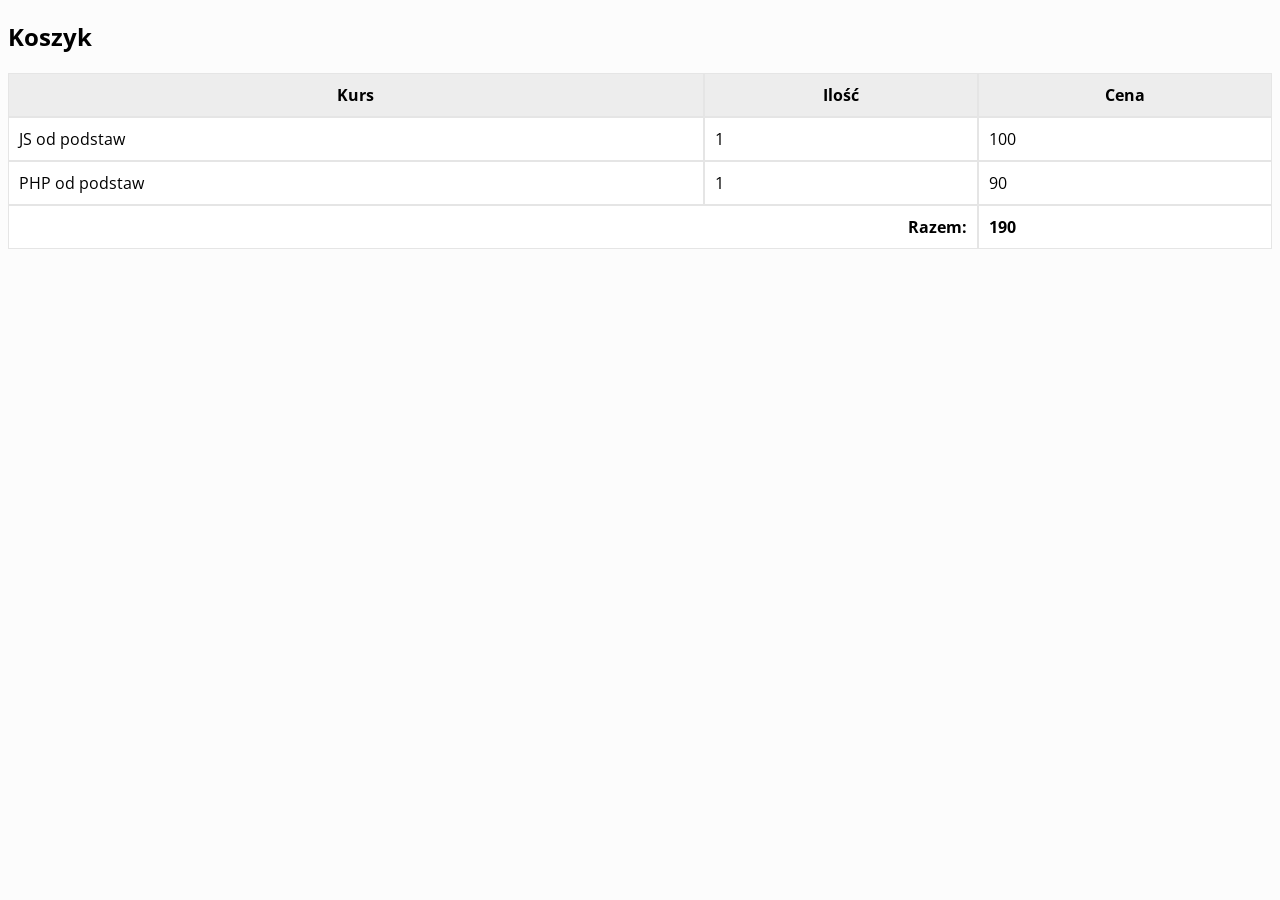
==== index.html @ 68f088b0 "Create a initial and basic files" ====
<!DOCTYPE html>
<html lang="pl">
<head>
  <meta charset="UTF-8">
  <meta name="viewport" content="width=device-width, initial-scale=1.0">
  <title>JS od podstaw</title>
  <link rel="stylesheet" href="src/css/styles.css">
</head>
<body>
  <h2>Koszyk</h2>

  <table class="card-table">
    <thead>
      <tr>
        <th>Kurs</th>
        <th>Ilość</th>
        <th>Cena</th>
      </tr>
    </thead>
    <tbody>
      <tr>
        <td>JS od podstaw</td>
        <td>1</td>
        <td>100</td>
      </tr>
      <tr>
        <td>PHP od podstaw</td>
        <td>1</td>
        <td>90</td>
      </tr>
      <tr>
        <td colspan="2" style="text-align: right;"><b>Razem:</b></td>
        <td><b>190</b></td>
      </tr>
    </tbody>
  </table>

  <script src="src/js/app.js"></script>
</body>
</html>
---- src/css/styles.css ----
@import url('https://fonts.googleapis.com/css2?family=Open+Sans:ital,wght@0,400;0,600;0,800;1,400;1,600;1,800&display=swap');

body {
  font-family: 'Open Sans', sans-serif;
  background-color: #fcfcfc;
  font-size: 16px;
}
.card-table {
  background-color: #fff;
  width: 100%;
  border-spacing: 0;
}
.card-table th,
.card-table td {
  border: 1px solid #e5e5e5;
  padding: 10px;
}
.card-table th {
  background-color: #ededed;
}
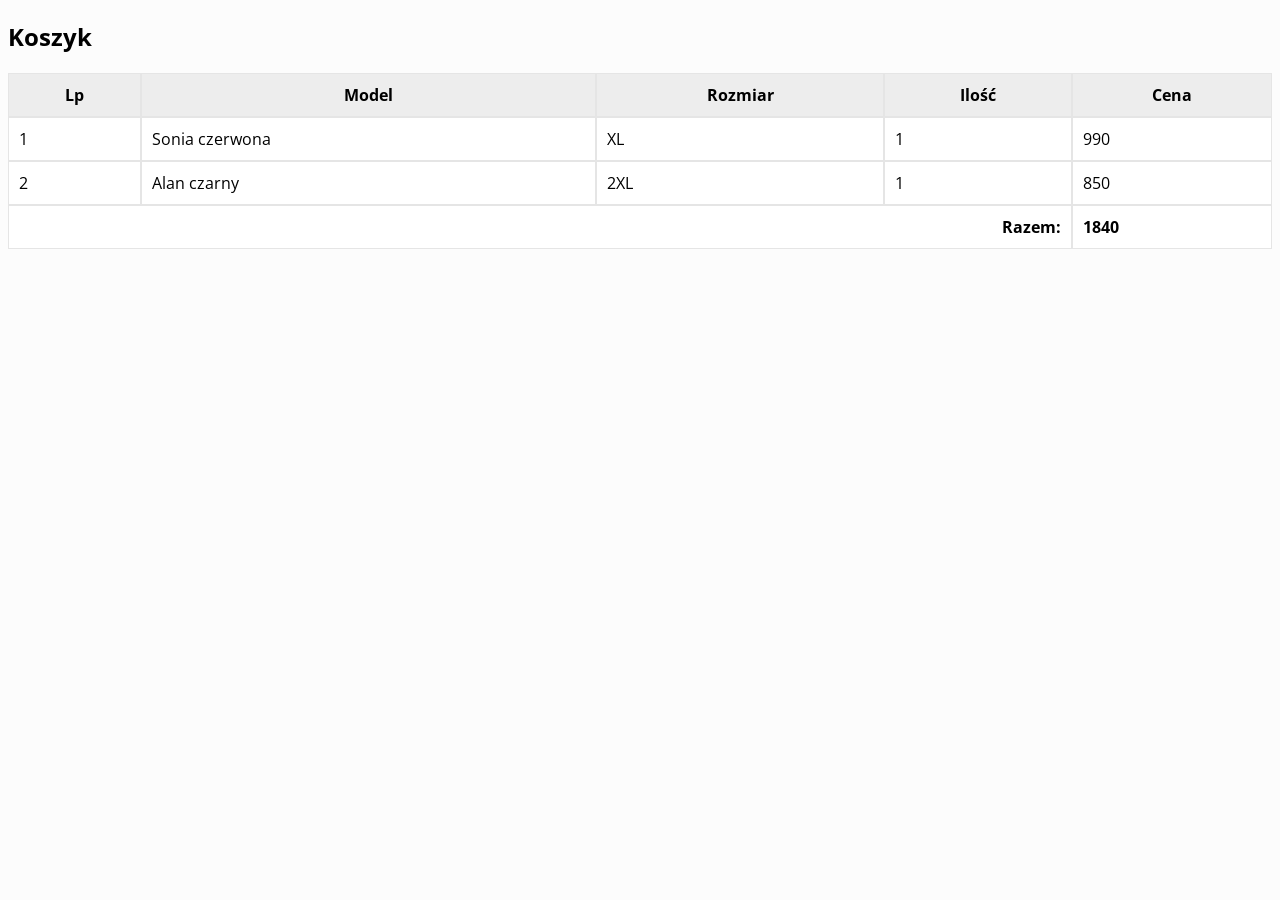
==== commit e37e27ca: "Create a cart table" ====
--- a/index.html
+++ b/index.html
@@ -12,27 +12,21 @@
   <table class="card-table">
     <thead>
       <tr>
-        <th>Kurs</th>
+        <th>Lp</th>
+        <th>Model</th>
+        <th>Rozmiar</th>
         <th>Ilość</th>
         <th>Cena</th>
       </tr>
     </thead>
-    <tbody>
+    <tbody id="items">
+    </tbody>
+    <tfooter>
       <tr>
-        <td>JS od podstaw</td>
-        <td>1</td>
-        <td>100</td>
+        <td colspan="4" style="text-align: right;"><b>Razem:</b></td>
+        <td><b id="total-price">190</b></td>
       </tr>
-      <tr>
-        <td>PHP od podstaw</td>
-        <td>1</td>
-        <td>90</td>
-      </tr>
-      <tr>
-        <td colspan="2" style="text-align: right;"><b>Razem:</b></td>
-        <td><b>190</b></td>
-      </tr>
-    </tbody>
+    </tfooter>
   </table>
 
   <script src="src/js/app.js"></script>
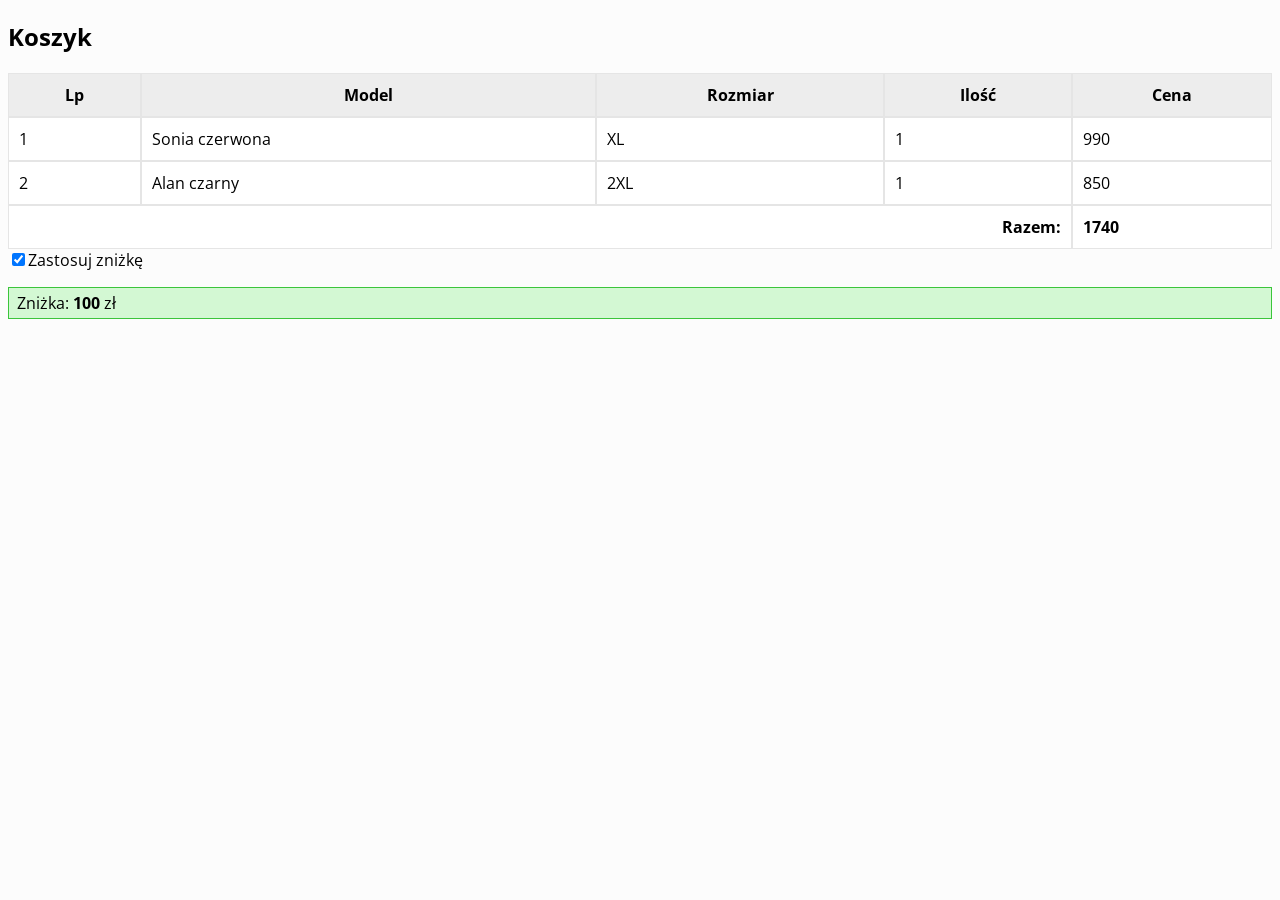
==== commit 67910a8c: "Add discount" ====
--- a/index.html
+++ b/index.html
@@ -24,11 +24,16 @@
     <tfooter>
       <tr>
         <td colspan="4" style="text-align: right;"><b>Razem:</b></td>
-        <td><b id="total-price">190</b></td>
+        <td><b id="total-price"></b></td>
       </tr>
     </tfooter>
   </table>
 
+  <label class="add-discount"><input id="add-discount" type="checkbox">Zastosuj zniżkę</label>
+  
+
+  <p class="discount hidden" id="discount" data-discount-should-be-enabled="1">Zniżka: <b id="discount-amount">0</b> zł</p>
+
   <script src="src/js/app.js"></script>
 </body>
 </html>
--- a/src/css/styles.css
+++ b/src/css/styles.css
@@ -17,4 +17,20 @@
 }
 .card-table th {
   background-color: #ededed;
+}
+
+.discount{
+    border:1px solid #3bc53b;
+    padding: 4px 8px;
+    background-color: #d3f8d3;
+}
+
+.hidden{
+    display:none;
+}
+
+.add-discount:hover,
+#add-discount:hover
+{
+    cursor:pointer;
 }
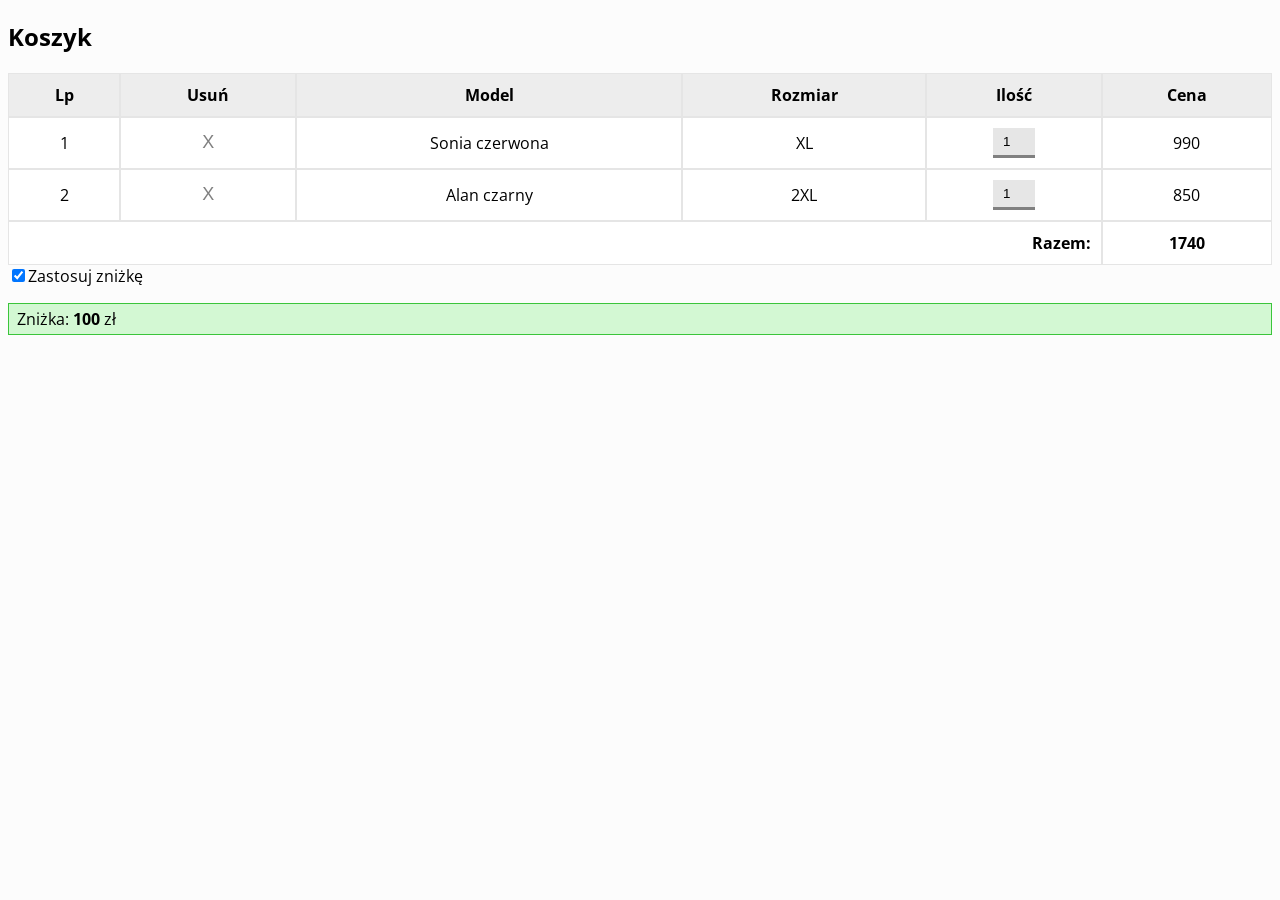
==== commit e15e6ad2: "Add remove rows" ====
--- a/index.html
+++ b/index.html
@@ -13,6 +13,7 @@
     <thead>
       <tr>
         <th>Lp</th>
+        <th>Usuń</th>
         <th>Model</th>
         <th>Rozmiar</th>
         <th>Ilość</th>
@@ -23,7 +24,7 @@
     </tbody>
     <tfooter>
       <tr>
-        <td colspan="4" style="text-align: right;"><b>Razem:</b></td>
+        <td colspan="5" style="text-align: right;"><b>Razem:</b></td>
         <td><b id="total-price"></b></td>
       </tr>
     </tfooter>
--- a/src/css/styles.css
+++ b/src/css/styles.css
@@ -9,6 +9,7 @@
   background-color: #fff;
   width: 100%;
   border-spacing: 0;
+  text-align:center;
 }
 .card-table th,
 .card-table td {
@@ -33,4 +34,28 @@
 #add-discount:hover
 {
     cursor:pointer;
+}
+
+.marked{
+    background-color:rgb(255, 242, 207)
+}
+
+.card-table td input{
+    width:30px;
+}
+
+.delete{
+  background:none;
+  border:0;
+  font-size:18px;
+  color:grey;
+  cursor:pointer;
+}
+
+input{
+  padding:6px;
+  border:0;
+  border-bottom:3px solid grey;
+  background-color:rgb(230, 230, 230);
+  text-align:center;
 }
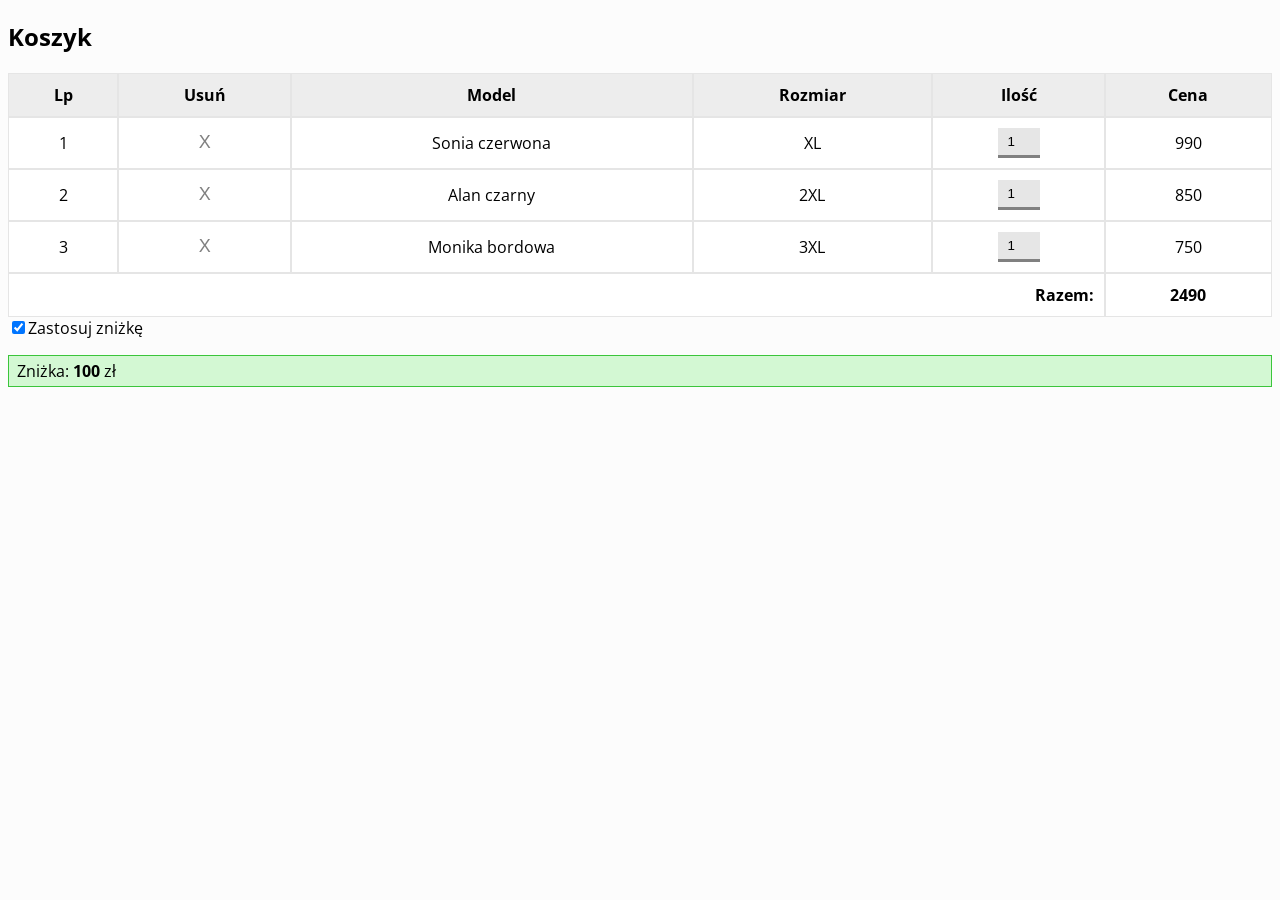
==== commit 0221d1ce: "Refactoring" ====
--- a/index.html
+++ b/index.html
@@ -35,6 +35,6 @@
 
   <p class="discount hidden" id="discount" data-discount-should-be-enabled="1">Zniżka: <b id="discount-amount">0</b> zł</p>
 
-  <script src="src/js/app.js"></script>
+  <script src="src/js/cart.js"></script>
 </body>
 </html>
